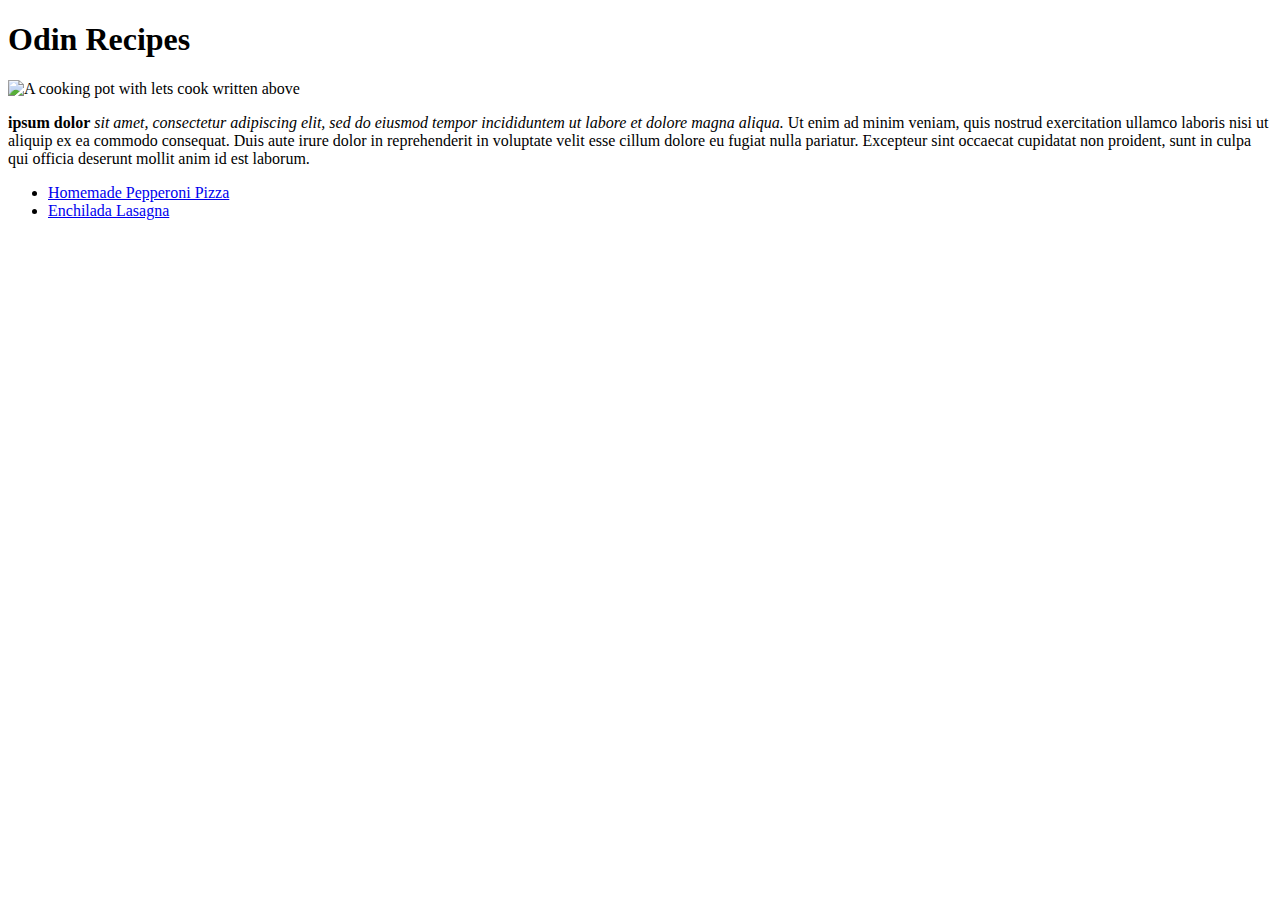
==== index.html @ 357cc8b6 "Add lasagna.html and lasagna.jpg file" ====
<!DOCTYPE html>
<html lang="en">
    <head>
        <meta charset="UTF-8">
        <title>The Odin Project Recipes</title>
    </head>
    <body>
        <h1>Odin Recipes</h1>
        <img src="../odin-recipes/img/cookbook.jpg" width="250" height="400" alt="A cooking pot with lets cook written above">
        <!-- width= and height= will... you called it! change the width and height of images in pixels -->
        <p><strong>ipsum dolor</strong><em> sit amet, consectetur adipiscing elit, 
            sed do eiusmod tempor incididuntem ut labore et dolore magna aliqua.</em> 
            Ut enim ad minim veniam, quis nostrud exercitation ullamco laboris 
            nisi ut aliquip ex ea commodo consequat. Duis aute irure dolor in reprehenderit in 
            voluptate velit esse cillum dolore eu fugiat nulla pariatur. Excepteur sint occaecat 
            cupidatat non proident, sunt in culpa qui officia deserunt mollit anim id est 
            laborum.</p>
        <ul>
        <li><a href="../odin-recipes/recipes/pizza.html">Homemade Pepperoni Pizza</a></li>
        <li><a href="../odin-recipes/recipes/lasagna.html">Enchilada Lasagna</a></li>
        </ul>
    </body>

</html>
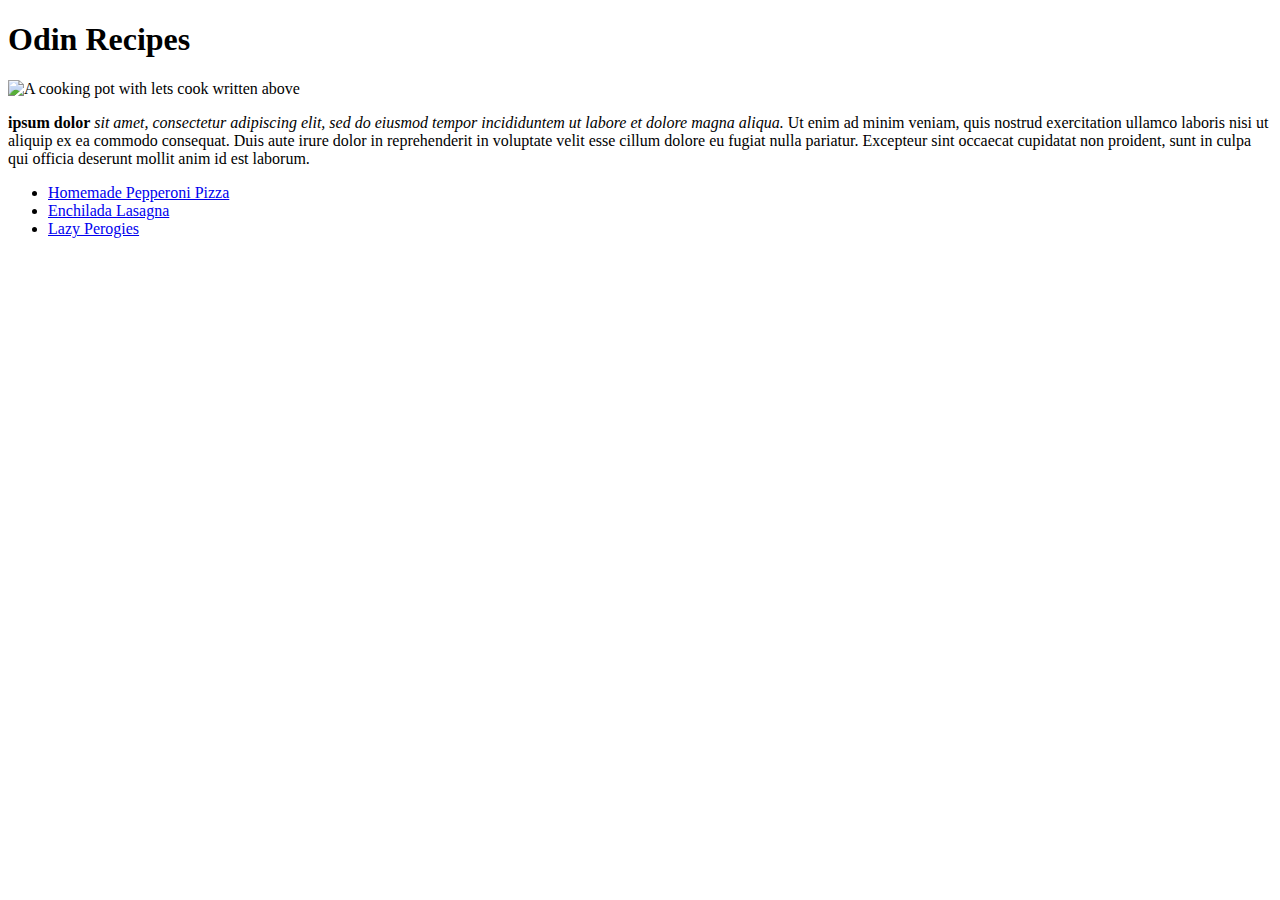
==== commit 6a95be38: "Add perogies.html and perogies.jpg File" ====
--- a/index.html
+++ b/index.html
@@ -18,6 +18,7 @@
         <ul>
         <li><a href="../odin-recipes/recipes/pizza.html">Homemade Pepperoni Pizza</a></li>
         <li><a href="../odin-recipes/recipes/lasagna.html">Enchilada Lasagna</a></li>
+        <li><a href="../odin-recipes/recipes/perogies.html">Lazy Perogies</a></li>
         </ul>
     </body>
 
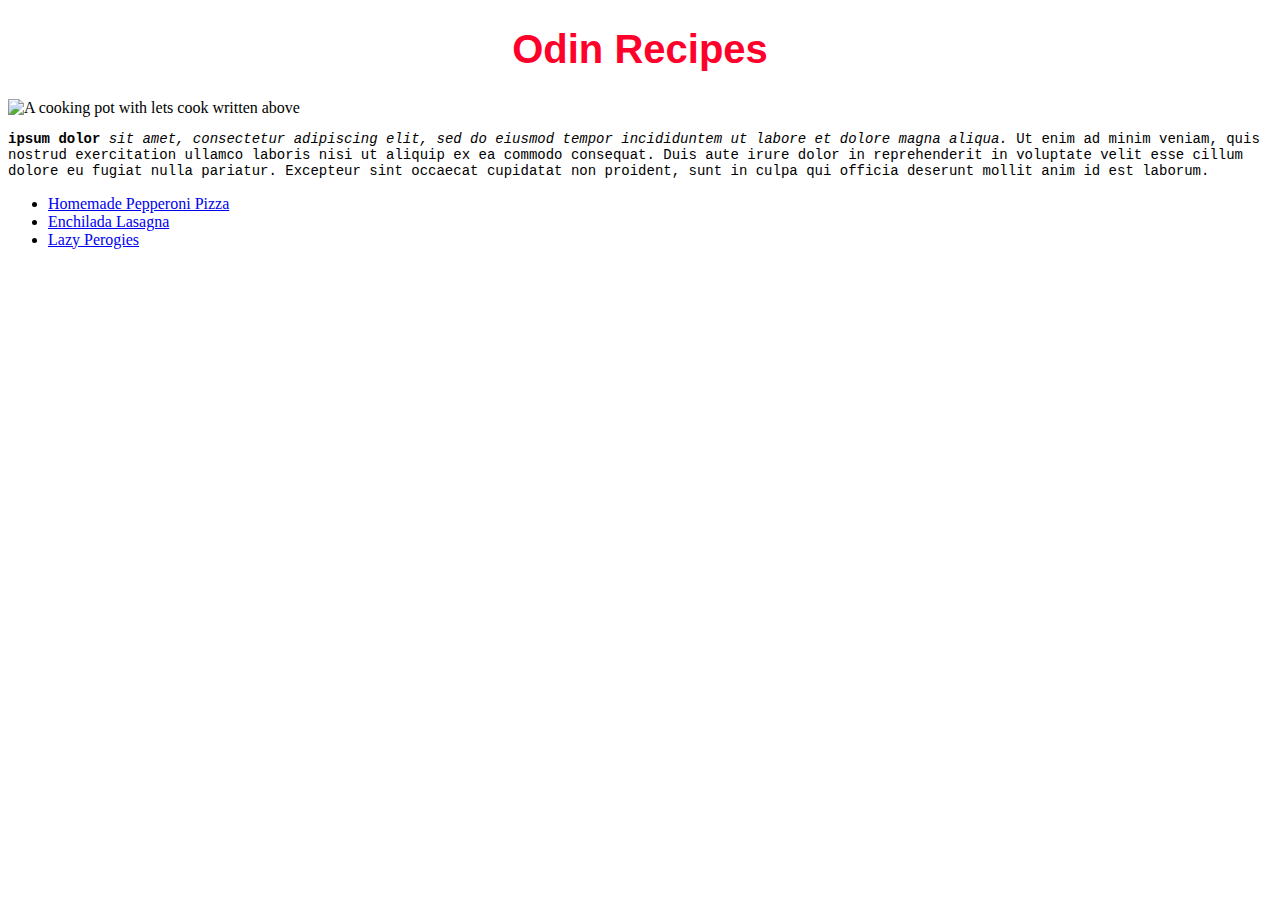
==== commit fafb46d5: "Edit index.html & recipes directory & styles.css" ====
--- a/index.html
+++ b/index.html
@@ -1,14 +1,15 @@
 <!DOCTYPE html>
 <html lang="en">
     <head>
+        <link rel="stylesheet" href="styles.css">
         <meta charset="UTF-8">
         <title>The Odin Project Recipes</title>
     </head>
     <body>
-        <h1>Odin Recipes</h1>
+        <h1 class="heading red">Odin Recipes</h1>
         <img src="../odin-recipes/img/cookbook.jpg" width="250" height="400" alt="A cooking pot with lets cook written above">
         <!-- width= and height= will... you called it! change the width and height of images in pixels -->
-        <p><strong>ipsum dolor</strong><em> sit amet, consectetur adipiscing elit, 
+        <p class="sub-para"><strong>ipsum dolor</strong><em> sit amet, consectetur adipiscing elit, 
             sed do eiusmod tempor incididuntem ut labore et dolore magna aliqua.</em> 
             Ut enim ad minim veniam, quis nostrud exercitation ullamco laboris 
             nisi ut aliquip ex ea commodo consequat. Duis aute irure dolor in reprehenderit in 
--- a/styles.css
+++ b/styles.css
@@ -0,0 +1,41 @@
+.heading { 
+    font-family: Arial, Helvetica, sans-serif; 
+    text-align: center;
+    font-size: 40px
+}
+
+.sub-para {
+    font-family: 'Courier New', Courier, monospace; 
+    text-align: left;
+    font-size: 14px;
+}
+
+.ulist {
+    font-family: 'Times New Roman', Times, serif;
+    text-align: left;
+    font-size: 16px;
+}
+
+.olist {
+    font-family: 'Franklin Gothic Medium', 'Arial Narrow', Arial, sans-serif;
+    text-align: left;
+    font-size: 17px;
+    background-color: black;
+    color: white;
+}
+
+.purple {
+    color: rgb(212, 27, 212);
+}
+
+.red {
+    color: rgb(255, 0, 43);
+}
+
+.green {
+    color: green;
+}
+
+.blue-light {
+    color: rgba(76, 143, 243, 0.918);
+}
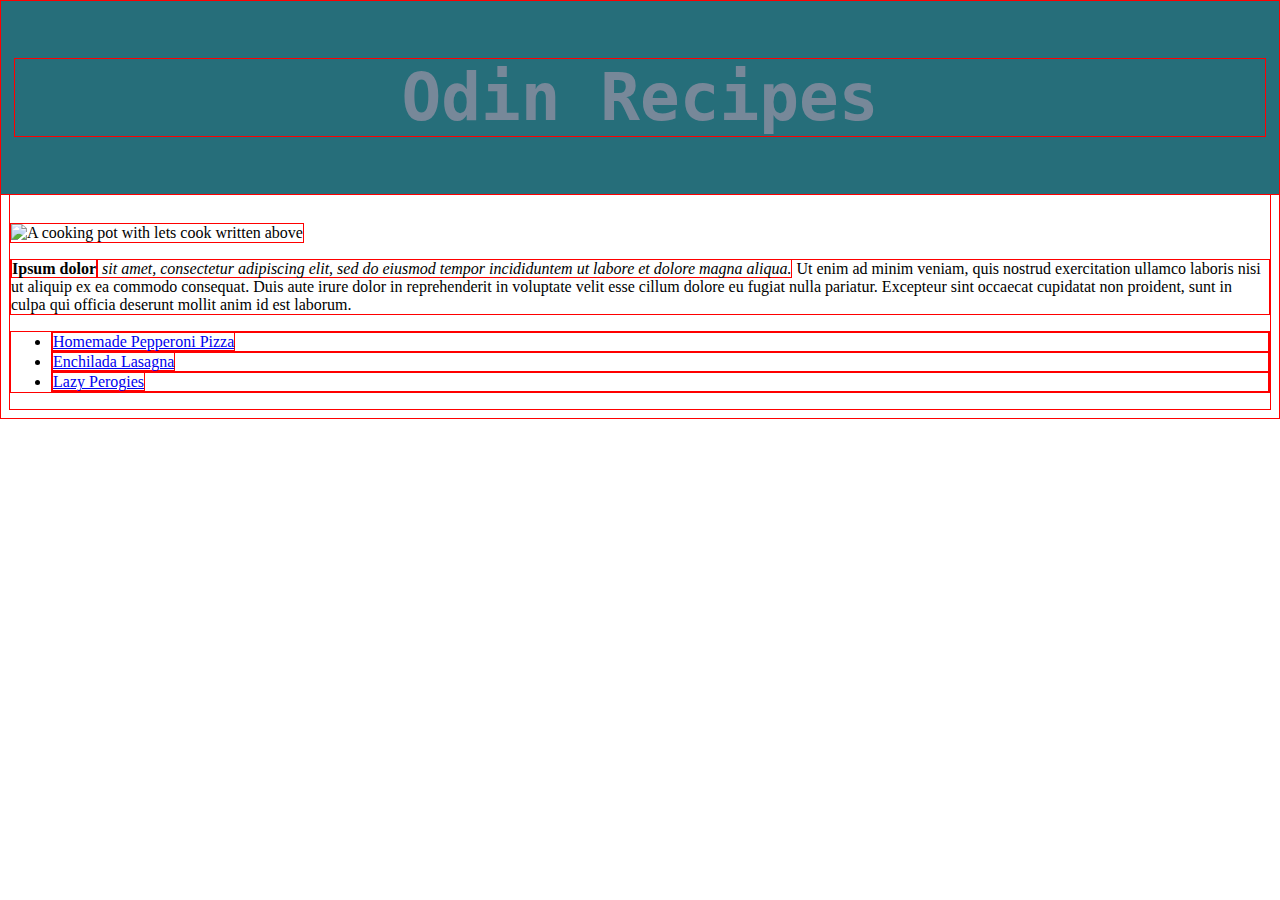
==== commit c86dba42: "Edit index.html & styles.css File" ====
--- a/index.html
+++ b/index.html
@@ -6,16 +6,20 @@
         <title>The Odin Project Recipes</title>
     </head>
     <body>
-        <h1 class="heading red">Odin Recipes</h1>
+        <div class="home">
+        <h1>Odin Recipes</h1>
+        </div>
         <img src="../odin-recipes/img/cookbook.jpg" width="250" height="400" alt="A cooking pot with lets cook written above">
         <!-- width= and height= will... you called it! change the width and height of images in pixels -->
-        <p class="sub-para"><strong>ipsum dolor</strong><em> sit amet, consectetur adipiscing elit, 
+        
+        <p><strong>Ipsum dolor</strong><em> sit amet, consectetur adipiscing elit, 
             sed do eiusmod tempor incididuntem ut labore et dolore magna aliqua.</em> 
             Ut enim ad minim veniam, quis nostrud exercitation ullamco laboris 
             nisi ut aliquip ex ea commodo consequat. Duis aute irure dolor in reprehenderit in 
             voluptate velit esse cillum dolore eu fugiat nulla pariatur. Excepteur sint occaecat 
             cupidatat non proident, sunt in culpa qui officia deserunt mollit anim id est 
             laborum.</p>
+        
         <ul>
         <li><a href="../odin-recipes/recipes/pizza.html">Homemade Pepperoni Pizza</a></li>
         <li><a href="../odin-recipes/recipes/lasagna.html">Enchilada Lasagna</a></li>
--- a/styles.css
+++ b/styles.css
@@ -1,41 +1,41 @@
-.heading { 
-    font-family: Arial, Helvetica, sans-serif; 
-    text-align: center;
-    font-size: 40px
+* {
+    box-sizing: border-box;
+    border: 1px solid red;
 }
 
-.sub-para {
-    font-family: 'Courier New', Courier, monospace; 
-    text-align: left;
-    font-size: 14px;
+div {
+    text-align: center;
+    font-family: monospace;
+    font-size: 33px;
+    padding: 13px;
+    margin-left: -10px;
+    margin-right: -10px;
+    margin-bottom: 28px;
+    margin-top: -10px;
 }
 
-.ulist {
-    font-family: 'Times New Roman', Times, serif;
-    text-align: left;
-    font-size: 16px;
+span {
+    text-align:left;
+    font-family: 'Franklin Gothic Medium', 'Arial Narrow', Arial, sans-serif;
+    
 }
 
-.olist {
-    font-family: 'Franklin Gothic Medium', 'Arial Narrow', Arial, sans-serif;
-    text-align: left;
-    font-size: 17px;
-    background-color: black;
-    color: white;
+.home {
+    background-color: rgb(38, 110, 122);
+    color:lightslategrey
 }
 
-.purple {
-    color: rgb(212, 27, 212);
+.piz {
+    background-color: ;
+    color: ;
 }
 
-.red {
-    color: rgb(255, 0, 43);
+.las {
+    background-color: ;
+    color: ;
 }
 
-.green {
-    color: green;
-}
-
-.blue-light {
-    color: rgba(76, 143, 243, 0.918);
-}
+.per {
+    background-color: ;
+    color: ;
+}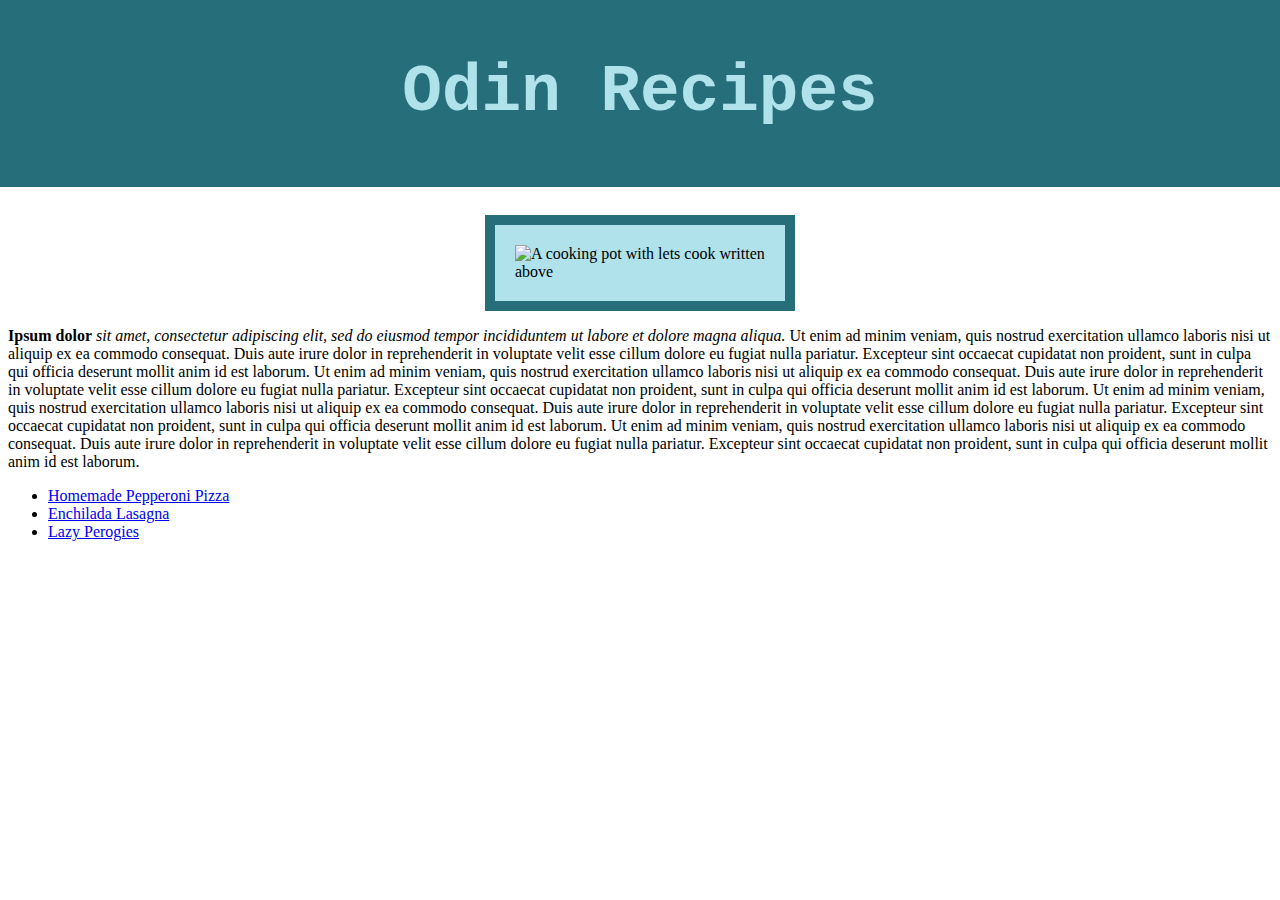
==== commit c0035a5a: "Edit index.html & styles.css File" ====
--- a/index.html
+++ b/index.html
@@ -6,15 +6,29 @@
         <title>The Odin Project Recipes</title>
     </head>
     <body>
-        <div class="home">
+        <div class="heading home">
         <h1>Odin Recipes</h1>
         </div>
-        <img src="../odin-recipes/img/cookbook.jpg" width="250" height="400" alt="A cooking pot with lets cook written above">
+        <div class="module">
+        <img class="bluegroup" src="../odin-recipes/img/cookbook.jpg" height="400" width="250" alt="A cooking pot with lets cook written above">
         <!-- width= and height= will... you called it! change the width and height of images in pixels -->
+        </div>
         
         <p><strong>Ipsum dolor</strong><em> sit amet, consectetur adipiscing elit, 
             sed do eiusmod tempor incididuntem ut labore et dolore magna aliqua.</em> 
             Ut enim ad minim veniam, quis nostrud exercitation ullamco laboris 
+            nisi ut aliquip ex ea commodo consequat. Duis aute irure dolor in reprehenderit in 
+            voluptate velit esse cillum dolore eu fugiat nulla pariatur. Excepteur sint occaecat 
+            cupidatat non proident, sunt in culpa qui officia deserunt mollit anim id est 
+            laborum. Ut enim ad minim veniam, quis nostrud exercitation ullamco laboris 
+            nisi ut aliquip ex ea commodo consequat. Duis aute irure dolor in reprehenderit in 
+            voluptate velit esse cillum dolore eu fugiat nulla pariatur. Excepteur sint occaecat 
+            cupidatat non proident, sunt in culpa qui officia deserunt mollit anim id est 
+            laborum. Ut enim ad minim veniam, quis nostrud exercitation ullamco laboris 
+            nisi ut aliquip ex ea commodo consequat. Duis aute irure dolor in reprehenderit in 
+            voluptate velit esse cillum dolore eu fugiat nulla pariatur. Excepteur sint occaecat 
+            cupidatat non proident, sunt in culpa qui officia deserunt mollit anim id est 
+            laborum. Ut enim ad minim veniam, quis nostrud exercitation ullamco laboris 
             nisi ut aliquip ex ea commodo consequat. Duis aute irure dolor in reprehenderit in 
             voluptate velit esse cillum dolore eu fugiat nulla pariatur. Excepteur sint occaecat 
             cupidatat non proident, sunt in culpa qui officia deserunt mollit anim id est 
--- a/styles.css
+++ b/styles.css
@@ -1,9 +1,8 @@
 * {
     box-sizing: border-box;
-    border: 1px solid red;
 }
 
-div {
+.heading {
     text-align: center;
     font-family: monospace;
     font-size: 33px;
@@ -14,15 +13,33 @@
     margin-top: -10px;
 }
 
+.module {
+    width: 310px;
+    margin: auto;
+}
+
+img {
+    padding: 20px;
+    margin-left: auto;
+    margin-right: auto;
+    box-sizing: content-box;
+    border: 10px;
+    border-style: solid;
+}
+
 span {
     text-align:left;
     font-family: 'Franklin Gothic Medium', 'Arial Narrow', Arial, sans-serif;
-    
+}
+
+.bluegroup {
+    background-color: rgb(175, 226, 235);
+    border-color: rgb(38, 110, 122);
 }
 
 .home {
     background-color: rgb(38, 110, 122);
-    color:lightslategrey
+    color: rgb(175, 226, 235);
 }
 
 .piz {
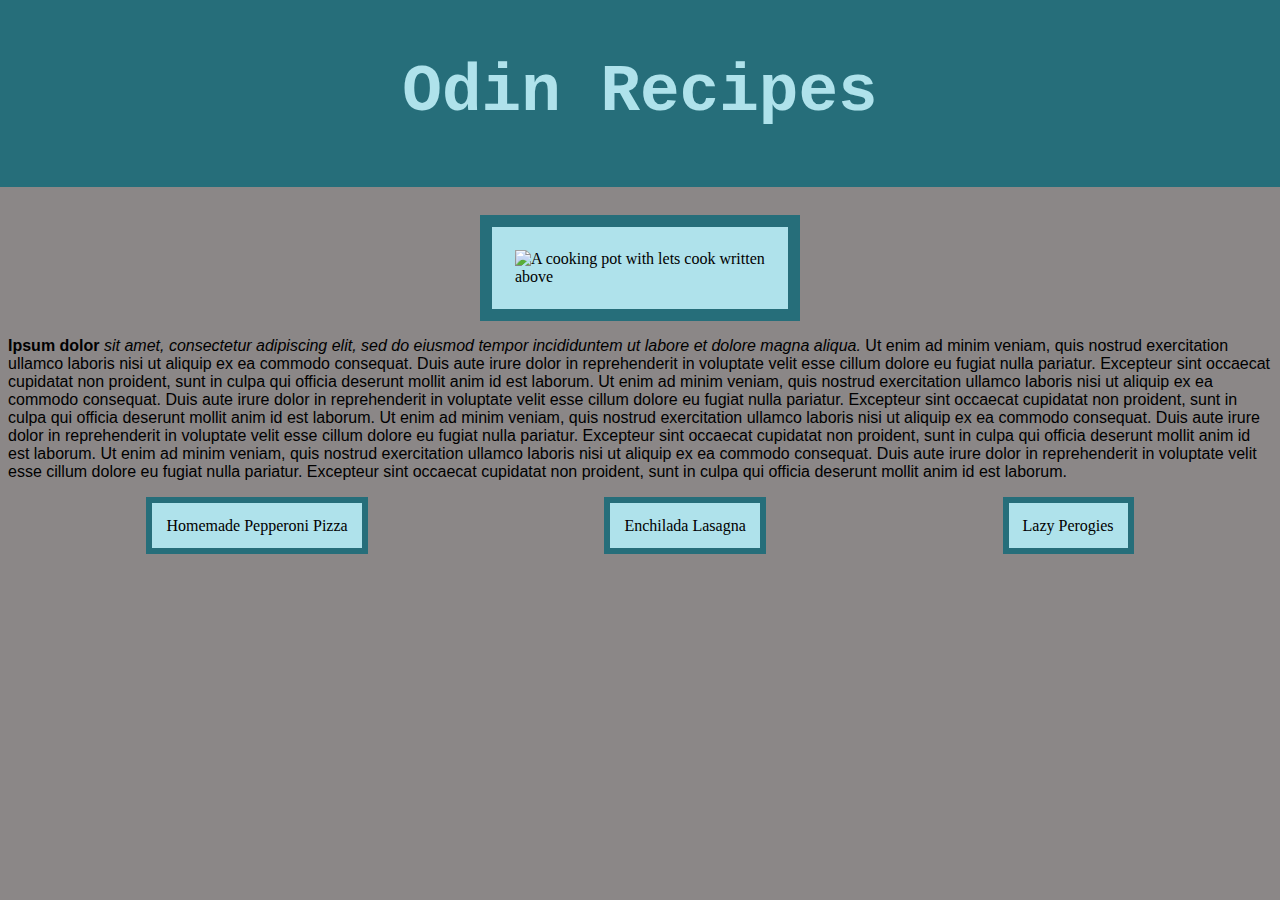
==== commit 59d91091: "Edit index.html & styles.css File" ====
--- a/index.html
+++ b/index.html
@@ -1,5 +1,5 @@
 <!DOCTYPE html>
-<html lang="en">
+<html id="home-color" lang="en">
     <head>
         <link rel="stylesheet" href="styles.css">
         <meta charset="UTF-8">
@@ -10,10 +10,10 @@
         <h1>Odin Recipes</h1>
         </div>
         <div class="module">
+            <!-- Specifying width of an element & making margin-left/margin-right auto will center an element in the page -->
         <img class="bluegroup" src="../odin-recipes/img/cookbook.jpg" height="400" width="250" alt="A cooking pot with lets cook written above">
         <!-- width= and height= will... you called it! change the width and height of images in pixels -->
         </div>
-        
         <p><strong>Ipsum dolor</strong><em> sit amet, consectetur adipiscing elit, 
             sed do eiusmod tempor incididuntem ut labore et dolore magna aliqua.</em> 
             Ut enim ad minim veniam, quis nostrud exercitation ullamco laboris 
@@ -33,11 +33,12 @@
             voluptate velit esse cillum dolore eu fugiat nulla pariatur. Excepteur sint occaecat 
             cupidatat non proident, sunt in culpa qui officia deserunt mollit anim id est 
             laborum.</p>
-        
-        <ul>
-        <li><a href="../odin-recipes/recipes/pizza.html">Homemade Pepperoni Pizza</a></li>
-        <li><a href="../odin-recipes/recipes/lasagna.html">Enchilada Lasagna</a></li>
-        <li><a href="../odin-recipes/recipes/perogies.html">Lazy Perogies</a></li>
+        <ul class="module2">
+            
+            <li class="list"><a href="../odin-recipes/recipes/pizza.html">Homemade Pepperoni Pizza</a></li>
+            <li class="list"><a href="../odin-recipes/recipes/lasagna.html">Enchilada Lasagna</a></li>
+            <li class="list"><a href="../odin-recipes/recipes/perogies.html">Lazy Perogies</a></li>
+            
         </ul>
     </body>
 
--- a/styles.css
+++ b/styles.css
@@ -1,6 +1,9 @@
-* {
+html {
     box-sizing: border-box;
-}
+  }
+  *, *:before, *:after {
+    box-sizing: inherit;
+  }
 
 .heading {
     text-align: center;
@@ -14,20 +17,46 @@
 }
 
 .module {
-    width: 310px;
+    width: 320px;
     margin: auto;
 }
 
 img {
+    padding: 23px;
+    border: 12px solid;
+    margin-left: auto;
+    margin-right: auto;
+    box-sizing: content-box;
+}
+
+.module2 {
+    list-style: none;
+    display: flex;
     padding: 20px;
     margin-left: auto;
     margin-right: auto;
-    box-sizing: content-box;
-    border: 10px;
-    border-style: solid;
 }
 
-span {
+.list {
+    width: auto;
+    margin: auto;
+}
+
+.list a {
+    text-decoration: none;
+    color:black;
+    padding: 14px;
+    border: 6px solid;
+    background-color: rgb(175, 226, 235);
+    border-color: rgb(38, 110, 122);
+}
+
+.list a:hover {
+    background-color: rgb(194, 152, 47);
+    color: black;
+}
+
+p {
     text-align:left;
     font-family: 'Franklin Gothic Medium', 'Arial Narrow', Arial, sans-serif;
 }
@@ -37,22 +66,11 @@
     border-color: rgb(38, 110, 122);
 }
 
+#home-color {
+    background-color: rgb(139, 135, 135);
+}
+
 .home {
     background-color: rgb(38, 110, 122);
     color: rgb(175, 226, 235);
 }
-
-.piz {
-    background-color: ;
-    color: ;
-}
-
-.las {
-    background-color: ;
-    color: ;
-}
-
-.per {
-    background-color: ;
-    color: ;
-}